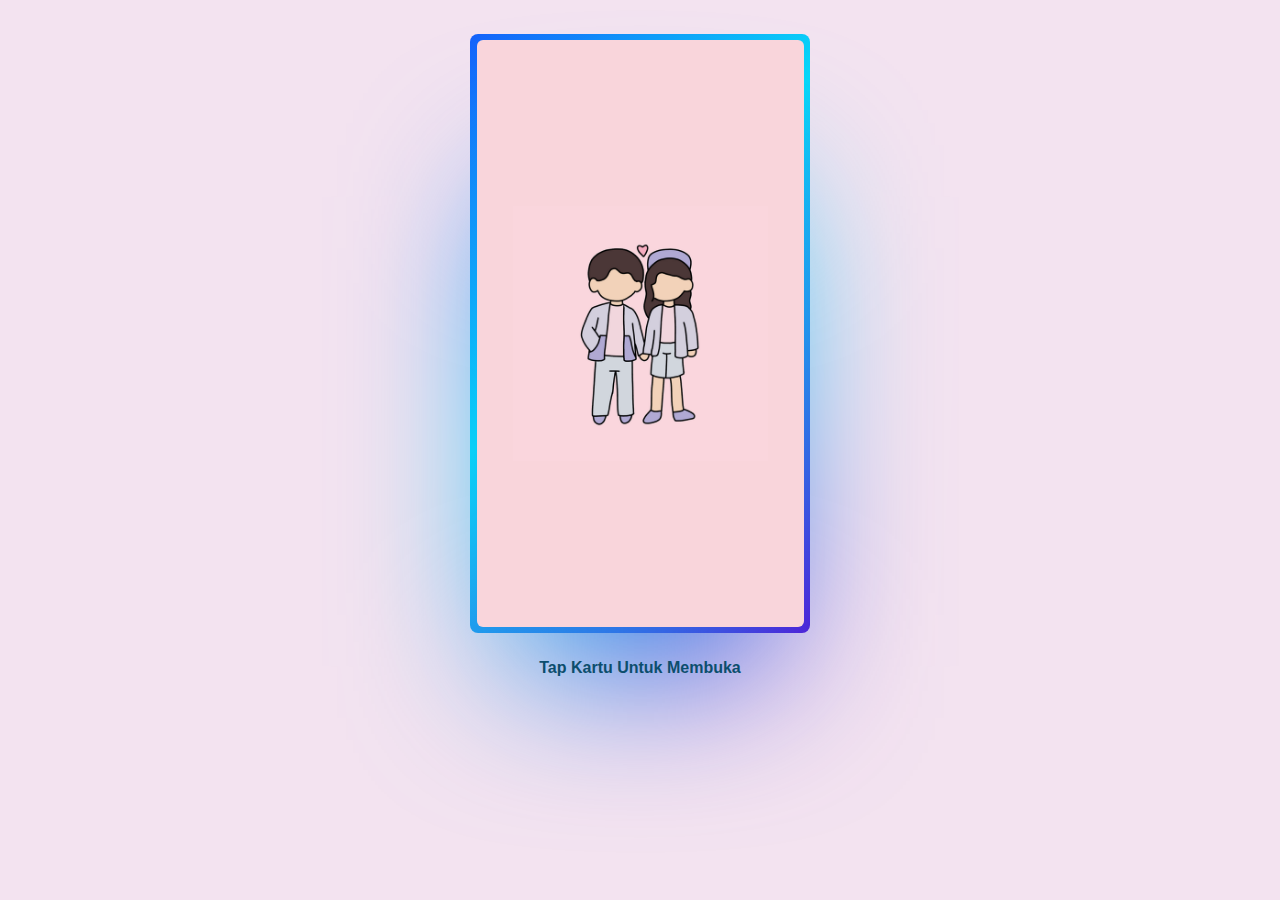
==== index.html @ 403174a1 "change css using jquery" ====
<!DOCTYPE html>
<html lang="en">
<head>
    <meta charset="UTF-8">
    <meta http-equiv="X-UA-Compatible" content="IE=edge">
    <meta name="viewport" content="width=device-width, initial-scale=1.0">
    <script src="https://code.jquery.com/jquery-3.6.3.slim.min.js" integrity="sha256-ZwqZIVdD3iXNyGHbSYdsmWP//UBokj2FHAxKuSBKDSo=" crossorigin="anonymous"></script>
    <link href="./css/main.css" rel="stylesheet">
    <title>Document</title>

</head>
<body>
    <div id="card" class="card" style="font-family: 'sans-serif'; font-size: medium;" onclick="changeCss()">
        PERNAH GAK SIH KAMU MIKIR BUAT JADI TOMAT AJA?
    </div>
      
    <a>Tap Kartu Untuk Membuka</a>
    
    <script>
        function hasClass(element, className) {
            return (' ' + element.className + ' ').indexOf(' ' + className+ ' ') > -1;
        }

        function changeCss(){
            console.log('css')     
                $("#card").removeClass("card");
                $("#card").addClass("card-after");
        }
    </script>
</body>
</html>
---- css/main.css ----
@property --rotate {
    syntax: "<angle>";
    initial-value: 132deg;
    inherits: false;
  }

:root {
    --card-height: 65vh;
    --card-width: calc(var(--card-height) / 1.8);
  }
  
  
  body {
    min-height: 90vh;
    background: #f3e3f0;
    display: flex;
    align-items: center;
    flex-direction: column;
    padding-top: 2rem;
    padding-bottom: 2rem;
    box-sizing: border-box;
  }
  
  
  .card {
    background: url("../images/cute-couple-6971070_1280.webp");
    background-size: cover;
    background-repeat: no-repeat;
    background-position: center;
    width: var(--card-width);
    height: var(--card-height);
    padding: 1px;
    position: relative;
    border-radius: 6px;
    justify-content: center;
    align-items: center;
    text-align: center;
    display: flex;
    font-size: 1.5em;
    color: rgb(88 199 250 / 0%);
    cursor: pointer;
    font-family: cursive;
  }
  
  
  .card::before {
    content: "";
    width: 104%;
    height: 102%;
    border-radius: 8px;
    background-image: linear-gradient(
      var(--rotate)
      , #1562fa , #09d8f8  43%, #5219d6);
      position: absolute;
      z-index: -1;
      top: -1%;
      left: -2%;
      animation: spin 2.5s linear infinite;
  }
  
  .card::after {
    background: #191c29;
    position: absolute;
    content: "";
    top: calc(var(--card-height) / 6);
    left: 0;
    right: 0;
    z-index: -1;
    height: 100%;
    width: 100%;
    margin: 0 auto;
    transform: scale(0.8);
    filter: blur(calc(var(--card-height) / 6));
    background-image: linear-gradient(
      var(--rotate)
      , #1562fa , #09d8f8  43%, #5219d6);
      opacity: 1;
    transition: opacity .5s;
    animation: spin 2.5s linear infinite;
  }

  /* .card:hover {
    background: #fcdbeb;
    color: rgb(17, 143, 201);
    transition: color 2s;
  }
  .card:hover:before {
    content: "";
    width: 104%;
    height: 102%;
    border-radius: 8px;
    background-image: linear-gradient(
      var(--rotate)
      , #1562fa , #09d8f8  43%, #5219d6);
      position: absolute;
      z-index: -1;
      top: -1%;
      left: -2%;
      animation: spin 3s linear infinite;
  }
  .card:hover:after {
    background: #191c29;
    position: absolute;
    content: "";
    top: calc(var(--card-height) / 6);
    left: 0;
    right: 0;
    z-index: -1;
    height: 100%;
    width: 100%;
    margin: 0 auto;
    transform: scale(0.8);
    filter: blur(calc(var(--card-height) / 6));
    background-image: linear-gradient(
      var(--rotate)
      , #1562fa , #09d8f8  43%, #5219d6);
      opacity: 1;
    transition: opacity .5s;
    animation: spin 2.5s linear infinite;
  } */

  .card-after {
    background: url("../images/cute-couple-6971070_1280.webp");
    background-size: cover;
    background-repeat: no-repeat;
    background-position: center;
    width: var(--card-width);
    height: var(--card-height);
    padding: 1px;
    position: relative;
    border-radius: 6px;
    justify-content: center;
    align-items: center;
    text-align: center;
    display: flex;
    font-size: 1.5em;
    color: rgb(88 199 250 / 0%);
    cursor: pointer;
    font-family: cursive;
    background: #fcdbeb;
    color: rgb(17, 143, 201);
    transition: color 2s;
  }

  .card-after::after {
    background: #191c29;
    position: absolute;
    content: "";
    top: calc(var(--card-height) / 6);
    left: 0;
    right: 0;
    z-index: -1;
    height: 100%;
    width: 100%;
    margin: 0 auto;
    transform: scale(0.8);
    filter: blur(calc(var(--card-height) / 6));
    background-image: linear-gradient(
      var(--rotate)
      , #1562fa , #09d8f8  43%, #5219d6);
      opacity: 1;
    transition: opacity .5s;
    animation: spin 2.5s linear infinite;
  }

  .card-before::before {
    content: "";
    width: 104%;
    height: 102%;
    border-radius: 8px;
    background-image: linear-gradient(
      var(--rotate)
      , #1562fa , #09d8f8  43%, #5219d6);
      position: absolute;
      z-index: -1;
      top: -1%;
      left: -2%;
      animation: spin 3s linear infinite;
  }
  
  @keyframes spin {
    0% {
      --rotate: 0deg;
    }
    100% {
      --rotate: 360deg;
    }
  }
  
  a {
    color: #0c4e6d;
    text-decoration: none;
    font-family: sans-serif;
    font-weight: bold;
    margin-top: 2rem;
  }
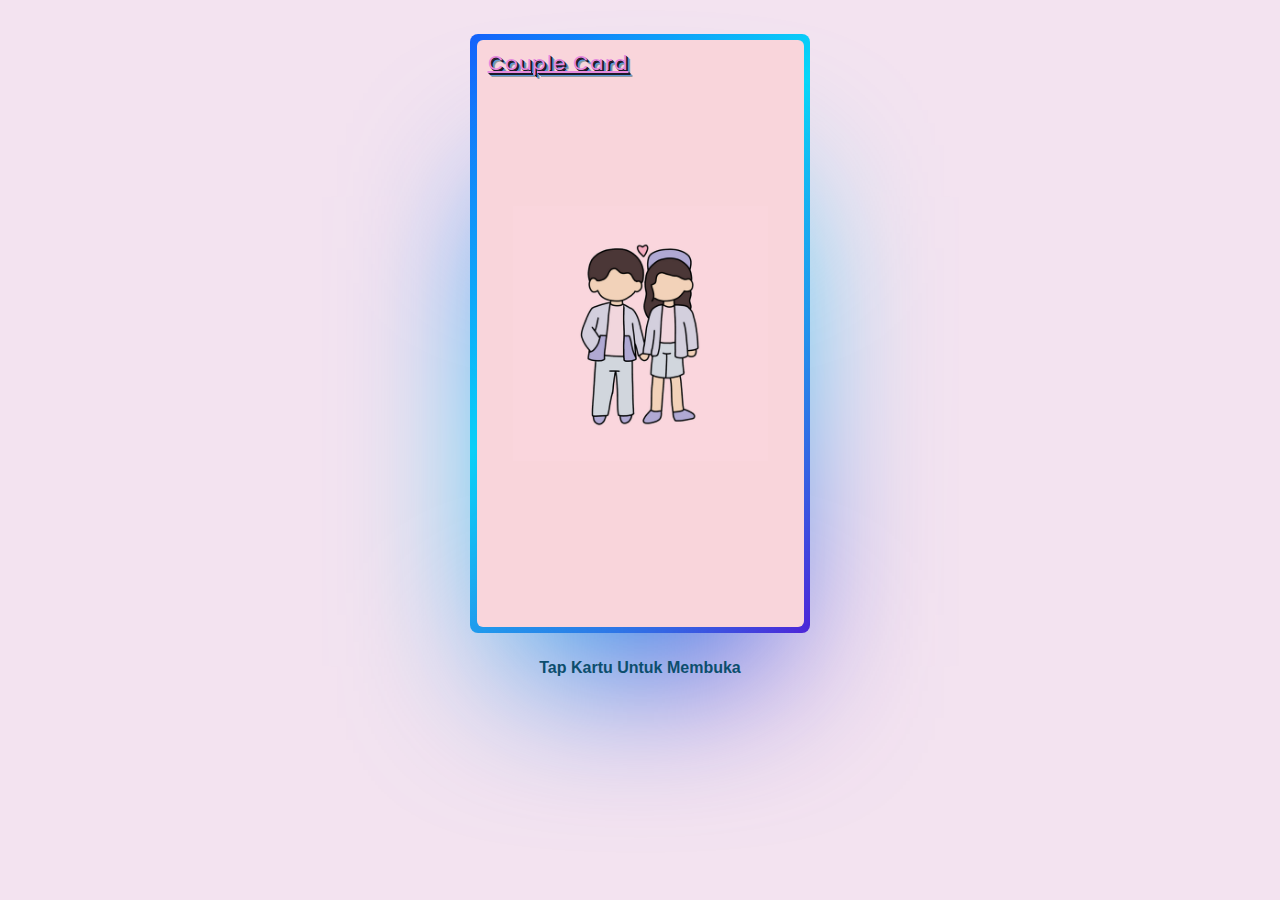
==== commit 6b75db3a: "css title card" ====
--- a/index.html
+++ b/index.html
@@ -6,11 +6,15 @@
     <meta name="viewport" content="width=device-width, initial-scale=1.0">
     <script src="https://code.jquery.com/jquery-3.6.3.slim.min.js" integrity="sha256-ZwqZIVdD3iXNyGHbSYdsmWP//UBokj2FHAxKuSBKDSo=" crossorigin="anonymous"></script>
     <link href="./css/main.css" rel="stylesheet">
+       <!--Google Font-->
+       <link rel="preconnect" href="https://fonts.gstatic.com">
+       <link href="https://fonts.googleapis.com/css2?family=Poppins:wght@500&display=swap" rel="stylesheet">
     <title>Document</title>
 
 </head>
 <body>
     <div id="card" class="card" style="font-family: 'sans-serif'; font-size: medium;" onclick="changeCss()">
+        <div class="title-card">Couple Card</div>
         PERNAH GAK SIH KAMU MIKIR BUAT JADI TOMAT AJA?
     </div>
       
--- a/css/main.css
+++ b/css/main.css
@@ -79,45 +79,21 @@
     animation: spin 2.5s linear infinite;
   }
 
-  /* .card:hover {
-    background: #fcdbeb;
-    color: rgb(17, 143, 201);
-    transition: color 2s;
+  .title-card {
+    font-family: 'Poppins', sans-serif;
+    color: #e589de  ;
+    position: absolute;
+    top: 8px;
+    left: 11px;
+    z-index: 1;
+    font-size: 20px;
+    letter-spacing: 1px;
+    text-decoration: underline;
+    text-shadow: 
+    1px 1px #1c1b29, 2px 2px #1c1b29,
+    3px 3px #5999da, 4px 4px #95999d;
+    /* 5px 5px #4b1952, 6px 6px #95999d; */
   }
-  .card:hover:before {
-    content: "";
-    width: 104%;
-    height: 102%;
-    border-radius: 8px;
-    background-image: linear-gradient(
-      var(--rotate)
-      , #1562fa , #09d8f8  43%, #5219d6);
-      position: absolute;
-      z-index: -1;
-      top: -1%;
-      left: -2%;
-      animation: spin 3s linear infinite;
-  }
-  .card:hover:after {
-    background: #191c29;
-    position: absolute;
-    content: "";
-    top: calc(var(--card-height) / 6);
-    left: 0;
-    right: 0;
-    z-index: -1;
-    height: 100%;
-    width: 100%;
-    margin: 0 auto;
-    transform: scale(0.8);
-    filter: blur(calc(var(--card-height) / 6));
-    background-image: linear-gradient(
-      var(--rotate)
-      , #1562fa , #09d8f8  43%, #5219d6);
-      opacity: 1;
-    transition: opacity .5s;
-    animation: spin 2.5s linear infinite;
-  } */
 
   .card-after {
     background: url("../images/cute-couple-6971070_1280.webp");
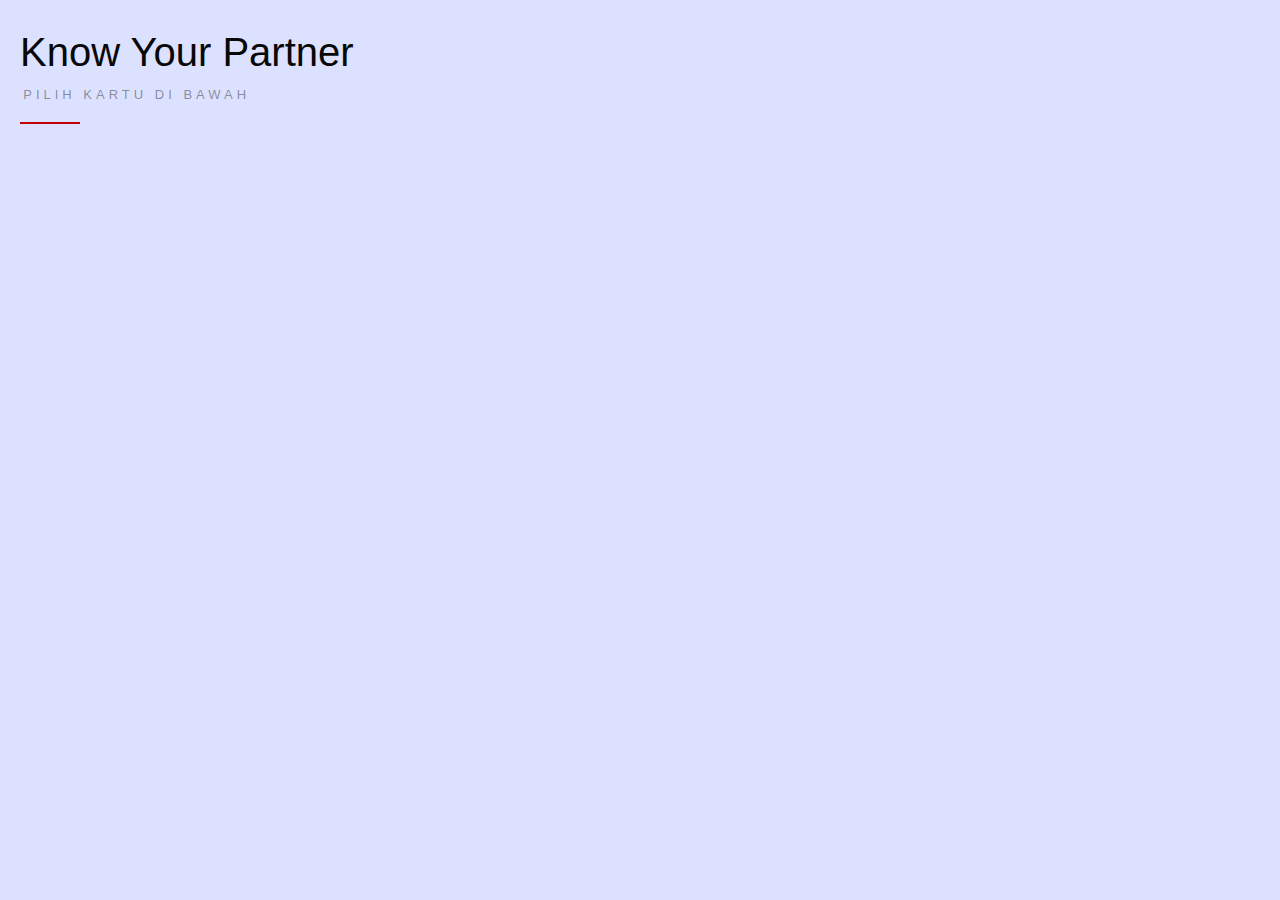
==== commit b32312f7: "change url" ====
--- a/index.html
+++ b/index.html
@@ -4,32 +4,59 @@
     <meta charset="UTF-8">
     <meta http-equiv="X-UA-Compatible" content="IE=edge">
     <meta name="viewport" content="width=device-width, initial-scale=1.0">
-    <script src="https://code.jquery.com/jquery-3.6.3.slim.min.js" integrity="sha256-ZwqZIVdD3iXNyGHbSYdsmWP//UBokj2FHAxKuSBKDSo=" crossorigin="anonymous"></script>
-    <link href="./css/main.css" rel="stylesheet">
-       <!--Google Font-->
-       <link rel="preconnect" href="https://fonts.gstatic.com">
-       <link href="https://fonts.googleapis.com/css2?family=Poppins:wght@500&display=swap" rel="stylesheet">
+    <link rel="stylesheet" href="css/card-list.css">
+    <link rel="stylesheet" href="https://cdnjs.cloudflare.com/ajax/libs/OwlCarousel2/2.2.0/assets/owl.carousel.min.css">
+    <link href="https://fonts.googleapis.com/css2?family=Poppins:wght@500&display=swap" rel="stylesheet">
     <title>Document</title>
-
 </head>
 <body>
-    <div id="card" class="card" style="font-family: 'sans-serif'; font-size: medium;" onclick="changeCss()">
-        <div class="title-card">Couple Card</div>
-        PERNAH GAK SIH KAMU MIKIR BUAT JADI TOMAT AJA?
-    </div>
-      
-    <a>Tap Kartu Untuk Membuka</a>
-    
-    <script>
-        function hasClass(element, className) {
-            return (' ' + element.className + ' ').indexOf(' ' + className+ ' ') > -1;
-        }
 
-        function changeCss(){
-            console.log('css')     
-                $("#card").removeClass("card");
-                $("#card").addClass("card-after");
-        }
-    </script>
+    <section class="cards">
+      <div class="two" style="padding-left: 20px; padding-top: 30px;">
+        <h1> Know Your Partner
+          <span>Pilih Kartu Di Bawah</span>
+        </h1>
+      </div>
+        <div class="owl-wrapper">
+          <div class="loop owl-carousel owl-theme">
+            
+            <a href="couple.html">
+              <div id="card" class="card" style="font-family: 'sans-serif'; font-size: medium;" onclick="generateQustion()">
+              </div>
+            </a>
+            <!-- <a href="married.html">
+              <div id="card" class="background-married card" style="font-family: 'sans-serif'; font-size: medium;" onclick="generateQustion()">
+              </div>
+            </a> -->
+
+            <a href="crush.html">
+              <div id="card" class="card background-crush" style="font-family: 'sans-serif'; font-size: medium; " onclick="generateQustion()">
+              </div>
+            </a>
+            
+          </div>
+        </div>
+      </section>
+
+      <script src="https://code.jquery.com/jquery-3.6.3.slim.min.js" integrity="sha256-ZwqZIVdD3iXNyGHbSYdsmWP//UBokj2FHAxKuSBKDSo=" crossorigin="anonymous"></script>
+      <script src="https://cdnjs.cloudflare.com/ajax/libs/OwlCarousel2/2.3.4/owl.carousel.min.js" integrity="sha512-bPs7Ae6pVvhOSiIcyUClR7/q2OAsRiovw4vAkX+zJbw3ShAeeqezq50RIIcIURq7Oa20rW2n2q+fyXBNcU9lrw==" crossorigin="anonymous" referrerpolicy="no-referrer"></script>
+      <script>
+        var $owl = $(".loop");
+  
+        $owl.owlCarousel({
+            autoplay: false,
+            autoplayHoverPause: false,
+            center: true,
+            items: 1.4,
+            stagePadding: 15,
+            loop: true,
+            margin: 15,
+            animateOut: 'slide-up',
+            animateIn: 'slide-down',
+            smartSpeed: 1950
+        });
+  
+      </script>
+ 
 </body>
 </html>--- a/css/card-list.css
+++ b/css/card-list.css
@@ -0,0 +1,578 @@
+:root {
+    --card-height: 60vh;
+    --card-width: calc(var(--card-height) / 1.9);
+  }
+
+body,
+html {
+  min-height: 90vh !important;
+  font-family: "Poppins";
+  margin: 0;
+  padding: 0;
+}
+
+.card, .owl-item {
+  transition: all 1s ease-out;
+  -webkit-backface-visibility: hidden;
+  -webkit-transform: translateZ(0) scale(1, 1);
+}
+
+.question-text {
+  color: #ffffff;
+  font-family: 'Gill Sans', 'Gill Sans MT', Calibri, 'Trebuchet MS', sans-serif;
+  font-size: large;
+  position: absolute;
+  top: 10%;
+  left: 26%;
+  transform: translate(-50%, -50%);
+  word-break: break-word;
+  line-height: 1.5;
+  margin-bottom: 90px;
+}
+
+.title-text {
+  font-weight: bold !important;
+  text-transform: uppercase;
+	/* background: linear-gradient(to right, #f3f5f5 0%, #000000 100%); */
+  text-decoration-line: underline !important;
+	-webkit-text-fill-color: transparent;
+  text-shadow: 2px 2px #17007c !important;
+  font-family: 'Courier New';
+}
+
+.owl-wrapper {
+  position: relative;
+  /* height: 100vh; */
+  width: 100%;
+  margin: 0;
+  padding: 0;
+}
+
+.cards {
+  position: relative;
+  height: 100vh;
+  /* width: 100%; */
+  /* padding: 7em 0; */
+  background-image: linear-gradient(-225deg,#3498db 0,#9b59b6 29%,#e74c3c 67%,#f1c40f 100%);
+  background-size: 500% 500%;
+  animation: bg 8s linear infinite;
+  background: #dbe1ff;
+}
+
+@keyframes bg {
+	50%{
+		background-position: 100% 100%;
+	}
+}
+
+.title-card {
+    font-family: 'Poppins', sans-serif;
+    color: #ee45e0  ;
+    position: absolute;
+    top: 8px;
+    left: 11px;
+    z-index: 1;
+    font-size: 20px;
+    letter-spacing: 1px;
+    text-decoration: underline;
+    text-shadow: 
+    1px 1px #1c1b29, 2px 2px #1c1b29;
+    /* 3px 3px #5999da, 4px 4px #95999d; */
+    /* 5px 5px #4b1952, 6px 6px #95999d; */
+  }
+
+.card {
+  display: flex;
+  justify-content: center;
+  height: 19em;
+  padding: 1em;
+  margin: 1em 0;
+  border-radius: 4px;
+  opacity: 0.7;
+  transform: scale(0.87);
+  transition: transform 0.4s 0.5s ease-out, opacity 1s ease;
+  /* box-shadow: 0 1px 3px rgba(0, 0, 0, 0.2); */
+  box-shadow: 1px 5px 34px 3px #000000;
+}
+.active .card {
+  box-shadow: 0 0px 1em rgba(0, 0, 0, 0.2);
+  transform: box-shadow 0.3s ease, transform 0.1s 0.4s ease-in, opacity 0.4s ease;
+}
+.card__content {
+  display: flex;
+  align-items: center;
+  text-align: center;
+  color: #fff;
+  opacity: 1;
+}
+.active .card__content {
+  opacity: 1;
+  transition: opacity 0.4s ease;
+}
+.card__title {
+  display: inline-block;
+  font-size: 2em;
+  overflow: hidden;
+}
+.card__title span {
+  display: inline-block;
+  animation: slide-up 0.4s 0s ease both;
+}
+.center.active .card__title span, .center.active.cloned:last-child .card__title span {
+  opacity: 1;
+  animation: slide-down 0.4s 0.4s ease both;
+  transition: transform 0.3s 0.4s ease, opacity 0.3s ease;
+}
+.center .card {
+  opacity: 1;
+  transform: scale(1);
+}
+.center .card:hover {
+  box-shadow: 0 8px 16px -5px rgba(0, 0, 0, 0.4);
+}
+
+.owl-item:nth-of-type(1n) .card {
+  background-color: #ff527b;
+}
+
+.owl-item:nth-of-type(2n) .card {
+  background-color: #ffcc8f;
+}
+
+.owl-item:nth-of-type(3n) .card {
+  background-color: #ff8f2f;
+}
+
+.owl-item:nth-of-type(4n) .card {
+  background-color: #2480fe;
+}
+
+.owl-theme .owl-dots .owl-dot.active span,
+.owl-theme .owl-dots .owl-dot:hover span {
+  display: none;
+}
+
+.owl-dots {
+    display: none !important;
+}
+
+@keyframes slide-down {
+  0% {
+    opacity: 0;
+    transform: translate3d(0, -120%, 0);
+  }
+  100% {
+    opacity: 1;
+    transform: translate3d(0, 0%, 0);
+  }
+}
+@keyframes slide-up {
+  0% {
+    opacity: 1;
+    transform: translate3d(0, 0%, 0);
+  }
+  100% {
+    opacity: 0;
+    transform: translate3d(0, -120%, 0);
+  }
+}
+
+.card {
+    /* background: url("../images/2.png"); */
+    background: url("../images/7.png");
+    background-size: cover;
+    background-repeat: no-repeat;
+    background-position: center;
+    width: var(--card-width);
+    height: var(--card-height);
+    padding: 1px;
+    position: relative;
+    border-radius: 6px;
+    justify-content: center;
+    align-items: center;
+    text-align: center;
+    display: flex;
+    font-size: 1.5em;
+    color: rgb(88 199 250 / 0%);
+    cursor: pointer;
+    font-family: cursive;
+    margin-top: 100px;
+  }
+
+  .background-married {
+    /* background: url("../images/1.png"); */
+    background: url("../images/7.png");
+    background-size: cover;
+    background-repeat: no-repeat;
+    background-position: center;
+  }
+
+  .background-crush {
+    /* background: url("../images/3.png"); */
+    background: url("../images/9.png");
+    background-size: cover;
+    background-repeat: no-repeat;
+    background-position: center;
+  }
+
+  
+
+/* === BASE HEADING === */ 
+
+h1 {
+  position: relative;
+  padding: 0;
+  margin: 0;
+  font-family: "Raleway", sans-serif;
+  font-weight: 300;
+  font-size: 40px;
+  color: #080808;
+  -webkit-transition: all 0.4s ease 0s;
+  -o-transition: all 0.4s ease 0s;
+  transition: all 0.4s ease 0s;
+}
+
+h1 span {
+  display: block;
+  font-size: 0.5em;
+  line-height: 1.3;
+}
+h1 em {
+  font-style: normal;
+  font-weight: 600;
+}
+
+/* === HEADING STYLE #1 === */
+.one h1 {
+  text-align: center;
+  text-transform: uppercase;
+  padding-bottom: 5px;
+}
+.one h1:before {
+  width: 28px;
+  height: 5px;
+  display: block;
+  content: "";
+  position: absolute;
+  bottom: 3px;
+  left: 50%;
+  margin-left: -14px;
+  background-color: #b80000;
+}
+.one h1:after {
+  width: 100px;
+  height: 1px;
+  display: block;
+  content: "";
+  position: relative;
+  margin-top: 25px;
+  left: 50%;
+  margin-left: -50px;
+  background-color: #b80000;
+}
+
+/* === HEADING STYLE #2 === */
+.two h1 {
+  text-transform: capitalize;
+}
+.two h1:before {
+  position: absolute;
+  left: 0;
+  bottom: 0;
+  width: 60px;
+  height: 2px;
+  content: "";
+  background-color: #c50000;
+}
+
+.two h1 span {
+  font-size: 13px;
+  font-weight: 500;
+  text-transform: uppercase;
+  letter-spacing: 4px;
+  line-height: 3em;
+  padding-left: 0.25em;
+  color: rgba(0, 0, 0, 0.4);
+  padding-bottom: 10px;
+}
+.alt-two h1 {
+  text-align:center;
+}
+.alt-two h1:before {
+  left:50%; margin-left:-30px;
+}
+
+/* === HEADING STYLE #3 === */
+.three h1 {
+  font-size: 28px;
+  font-weight: 500;
+  letter-spacing: 0;
+  line-height: 1.5em;
+  padding-bottom: 15px;
+  position: relative;
+}
+.three h1:before {
+  content: "";
+  position: absolute;
+  left: 0;
+  bottom: 0;
+  height: 5px;
+  width: 55px;
+  background-color: #111;
+}
+.three h1:after {
+  content: "";
+  position: absolute;
+  left: 0;
+  bottom: 2px;
+  height: 1px;
+  width: 95%;
+  max-width: 255px;
+  background-color: #333;
+}
+
+/* === HEADING STYLE #4 === */
+.four h1 {
+  text-align: center;
+  padding-bottom: 0.7em;
+}
+.four h1 span {
+  font-weight: 300;
+  word-spacing: 3px;
+  line-height: 2em;
+  padding-bottom: 0.35em;
+  color: rgba(0, 0, 0, 0.5);
+}
+.four h1:before {
+  position: absolute;
+  left: 0;
+  bottom: 0;
+  width: 60px;
+  height: 1px;
+  content: "";
+  left: 50%;
+  margin-left: -30px;
+  background-color: #777;
+}
+
+/* === HEADING STYLE #5 === */
+.five h1 {
+  text-align: center;
+  font-size: 22px;
+  font-weight: 700; color:#202020;
+  text-transform: uppercase;
+  word-spacing: 1px; letter-spacing:2px;
+}
+.five h1 span {
+  margin-top: 40px;
+  text-transform: none;
+  font-size:.75em;
+  font-weight: normal;
+  font-style: italic; font-family: "Playfair Display","Bookman",serif;
+  color:#999; letter-spacing:-0.005em; word-spacing:1px;
+  letter-spacing:none;
+}
+.five h1:before {
+  position: absolute;
+  left: 0;
+  bottom: 38px;
+  width: 60px;
+  height: 4px;
+  content: "";
+  left: 50%;
+  margin-left: -30px;
+  background-color: #dfdfdf;
+}
+
+/* STYLE 6
+   ----------------------------- */
+.six h1 {
+  text-align: center;
+  color:#222; font-size:30px; font-weight:400;
+  text-transform: uppercase;
+  word-spacing: 1px; letter-spacing:2px; color:#c50000;
+}
+.six h1 span {
+  line-height:2em; padding-bottom:15px;
+  text-transform: none;
+  font-size:.7em;
+  font-weight: normal;
+  font-style: italic; font-family: "Playfair Display","Bookman",serif;
+  color:#999; letter-spacing:-0.005em; word-spacing:1px;
+  letter-spacing:none;
+}
+.six h1:after, .six h1:before {
+  position: absolute;
+  left: 0;
+  bottom: 0;
+  width: 45px;
+  height: 4px;
+  content: "";
+  right: 45px; 
+  margin:auto;
+  background-color: #ccc;
+}
+.six h1:before { 
+background-color:#d78b8b;
+  left:45px; width:90px;
+}
+
+/* Style 7
+   ----------------------------- */
+.seven h1 {
+text-align: center;
+    font-size:30px; font-weight:300; color:#222; letter-spacing:1px;
+    text-transform: uppercase;
+
+    display: grid;
+    grid-template-columns: 1fr max-content 1fr;
+    grid-template-rows: 27px 0;
+    grid-gap: 20px;
+    align-items: center;
+}
+
+.seven h1:after,.seven h1:before {
+    content: " ";
+    display: block;
+    border-bottom: 1px solid #c50000;
+    border-top: 1px solid #c50000;
+    height: 5px;
+  background-color:#f8f8f8;
+}
+
+/* Style 8
+   ----------------------------- */
+.eight h1 {
+  text-align:center;
+ 
+  text-transform:uppercase;
+  font-size:26px; letter-spacing:1px;
+  
+  display: grid;
+  grid-template-columns: 1fr auto 1fr;
+  grid-template-rows: 16px 0;
+  grid-gap: 22px;
+}
+
+.eight h1:after,.eight h1:before {
+  content: " ";
+  display: block;
+  border-bottom: 2px solid #ccc;
+  background-color:#f8f8f8;
+}
+
+
+/* Style 9
+   ----------------------------- */
+.nine h1 {
+  text-align:center; font-size:50px; text-transform:uppercase; color:#222; letter-spacing:1px;
+  font-family:"Playfair Display", serif; font-weight:400;
+}
+.nine h1 span {
+  margin-top: 5px;
+    font-size:15px; color:#444; word-spacing:1px; font-weight:normal; letter-spacing:2px;
+    text-transform: uppercase; font-family:"Raleway", sans-serif; font-weight:500;
+
+    display: grid;
+    grid-template-columns: 1fr max-content 1fr;
+    grid-template-rows: 27px 0;
+    grid-gap: 20px;
+    align-items: center;
+}
+
+.nine h1 span:after,.nine h1 span:before {
+    content: " ";
+    display: block;
+    border-bottom: 1px solid #ccc;
+    border-top: 1px solid #ccc;
+    height: 5px;
+  background-color:#f8f8f8;
+}
+
+
+.ten h1 {
+  font-size:34px; font-weight:500; text-transform:uppercase;
+}
+.ten h1:before {
+    background-color: #c50000;
+    border-radius: 0.25rem;
+    content: '';
+    display: block;
+    height: 0.25rem;
+    width: 42px;
+    margin-bottom: 1.25rem;
+}
+
+
+.eleven h1 {
+  font-size:30px;text-align:center; line-height:1.5em; padding-bottom:45px; font-family:"Playfair Display", serif; text-transform:uppercase;letter-spacing: 2px; color:#111;
+}
+
+
+.eleven h1:before {
+  position: absolute;
+  left: 0;
+  bottom: 20px;
+  width: 60%;
+  left:50%; margin-left:-30%;
+  height: 1px;
+  content: "";
+  background-color: #777; z-index: 4;
+}
+.eleven h1:after {
+  position:absolute;
+  width:40px; height:40px; left:50%; margin-left:-20px; bottom:0px;
+  content: '\00a7'; font-size:30px; line-height:40px; color:#c50000;
+  font-weight:400; z-index: 5;
+  display:block;
+  background-color:#f8f8f8;
+}
+
+
+.twelve h1 {
+  font-size:26px; font-weight:700;  letter-spacing:1px; text-transform:uppercase; width:160px; text-align:center; margin:auto; white-space:nowrap; padding-bottom:13px;
+}
+.twelve h1:before {
+    background-color: #c50000;
+    content: '';
+    display: block;
+    height: 3px;
+    width: 75px;
+    margin-bottom: 5px;
+}
+.twelve h1:after {
+    background-color: #c50000;
+    content: '';
+    display: block;
+  position:absolute; right:0; bottom:0;
+    height: 3px;
+    width: 75px;
+    margin-bottom: 0.25em;
+}
+
+
+
+.thirteen h1 {
+  position:relative; font-size:20px; font-weight:700;  letter-spacing:0px; text-transform:uppercase; width:150px; text-align:center; margin:auto; white-space:nowrap; border:2px solid #222;padding:5px 11px 3px 11px;
+}
+.thirteen h1:before, .thirteen h1:after {
+    background-color: #c50000;
+    position:absolute; 
+    content: '';
+    height: 7px;
+
+    width: 7px; border-radius:50%;
+    bottom: 12px;
+}
+.thirteen h1:before {
+   left:-20px;
+}
+.thirteen h1:after {
+   right:-20px;
+}
+
+
+h1:before,
+h1:after {
+  background-color: #c50000;
+}
